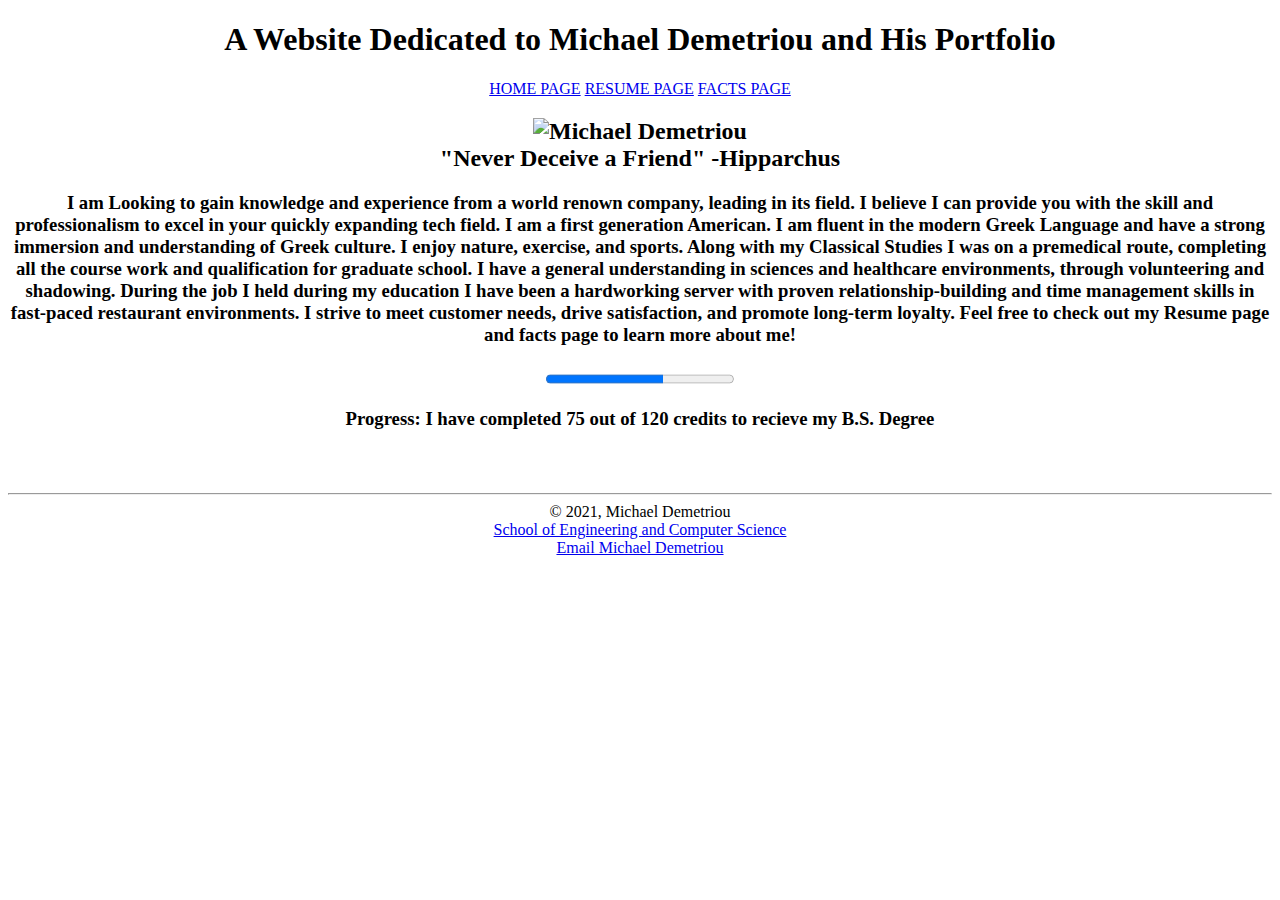
==== index.html @ 1949c966 "first commit" ====
<!DOCTYPE html>
<html lang="en">
<head>
    <meta charset="utf-8" />
    <title>Michael Demetriou</title>
    <link rel="shortcut icon" type="image/jpg" href="./img/favicon.jpg"/>
</head>

<body>
    
    <header>
        <center>
        <h1>A Website Dedicated to Michael Demetriou and His Portfolio</h1>
        </center>
        
    </header>
    <center>
    <a href="index.html">HOME PAGE</a>
    <a href="html/my_resume.html">RESUME PAGE</a>
    <a href="html/my_fun_facts.html">FACTS PAGE</a>
    </center>
    <h2>
    <center><img src="./img/me.jpg" alt="Michael Demetriou"
    height="300"
    width="210">
    </center>

    <center>"Never Deceive a Friend" -Hipparchus </center>

    </h2>
    <center>
<h3>
    I am Looking to gain knowledge and experience from a world renown company, leading in its field. 
    I believe I can provide you with the skill and professionalism to excel in your quickly 
    expanding tech field.
    I am a first generation American. I am fluent in the modern Greek Language and have a 
    strong immersion and understanding of Greek culture. I enjoy nature, exercise, and sports.
    Along with my Classical Studies I was on a premedical route, completing all the course work 
    and qualification for graduate school. I have a general understanding in sciences and 
    healthcare environments, through volunteering and shadowing.
    During the job I held during my education I have been a hardworking server with proven 
    relationship-building and time management skills in fast-paced restaurant environments. I
    strive to meet customer needs, drive satisfaction, and promote long-term loyalty.
    Feel free to check out my Resume page and facts page to learn more about me!

<div></div>
<br>
<progress value="75" max="120">
</progress>
<p><strong>Progress:</strong> I have completed 75 out of 120 credits to recieve my B.S. Degree </p>
</center>

</body>
<br>
<br>
<center>
<footer>
    <hr>
    &copy; 2021, Michael Demetriou <br>
    <a href="https://secs.oakland.edu">School of Engineering and Computer Science</a>
    <div>
    <a href="mailto:mdemetriou@oakland.edu">Email Michael Demetriou</a>
    </div>
</footer>
</center>

</html>
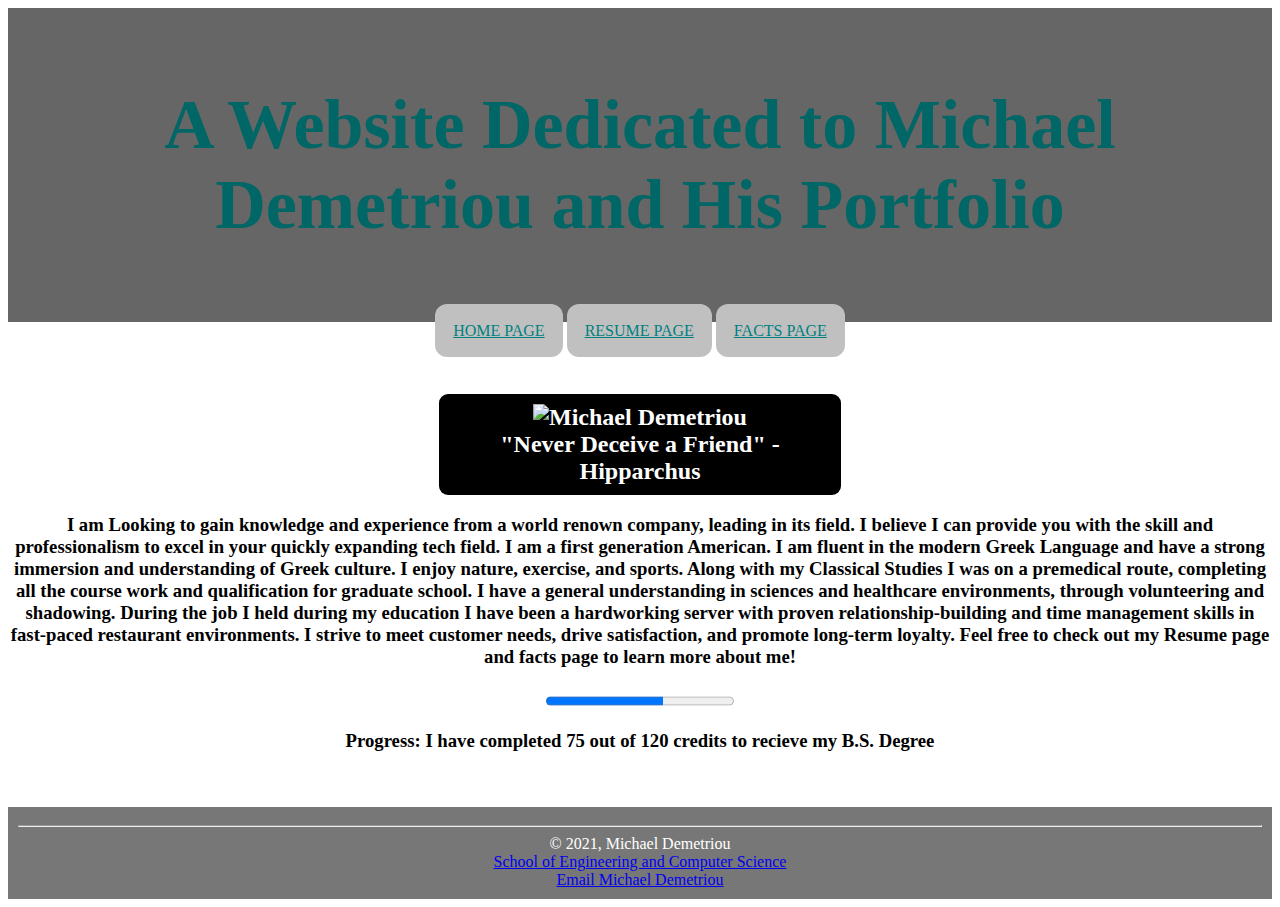
==== commit a9cd6976: "updated css" ====
--- a/index.html
+++ b/index.html
@@ -4,6 +4,7 @@
     <meta charset="utf-8" />
     <title>Michael Demetriou</title>
     <link rel="shortcut icon" type="image/jpg" href="./img/favicon.jpg"/>
+    <link rel="stylesheet" type="text/css" href="css/index.css"/> 
 </head>
 
 <body>
@@ -15,10 +16,14 @@
         
     </header>
     <center>
-    <a href="index.html">HOME PAGE</a>
-    <a href="html/my_resume.html">RESUME PAGE</a>
-    <a href="html/my_fun_facts.html">FACTS PAGE</a>
+        
+    <a href="index.html" class="m">HOME PAGE</a>
+    <a href="html/my_resume.html" class="m">RESUME PAGE</a>
+    <a href="html/my_fun_facts.html" class="m">FACTS PAGE</a>
+    
     </center>
+    <br>
+<br><br>
     <h2>
     <center><img src="./img/me.jpg" alt="Michael Demetriou"
     height="300"
--- a/css/index.css
+++ b/css/index.css
@@ -0,0 +1,48 @@
+h1
+{text-align: center;
+    color: rgb(0, 102, 102);
+
+
+}
+
+/* Style the header */
+header {
+    background-color: #666;
+    padding: 30px;
+    text-align: center;
+    font-size: 35px;
+    color: white;
+  }
+  h2
+{
+    text-align: center;
+    width: 382px;  
+    overflow: hidden;  
+    margin: auto;  
+    margin: 15 0 0 100px;  
+    padding: 10px;  
+    background: rgb(0, 0, 0);  
+    border-radius: 9px ; 
+    color: rgb(255, 255, 255);
+ }
+  /* Style the footer */
+  footer {
+    background-color: #777;
+    padding: 10px;
+    text-align: center;
+    color: white;
+  }
+  
+
+  a.m
+{
+    text-align: center;
+    width: 382px;  
+    overflow: hidden;  
+    margin: auto;  
+    margin: 20 0 0 120px;  
+    padding: 18px;  
+    background: silver;  
+    border-radius: 12px ; 
+    color: teal;
+ }
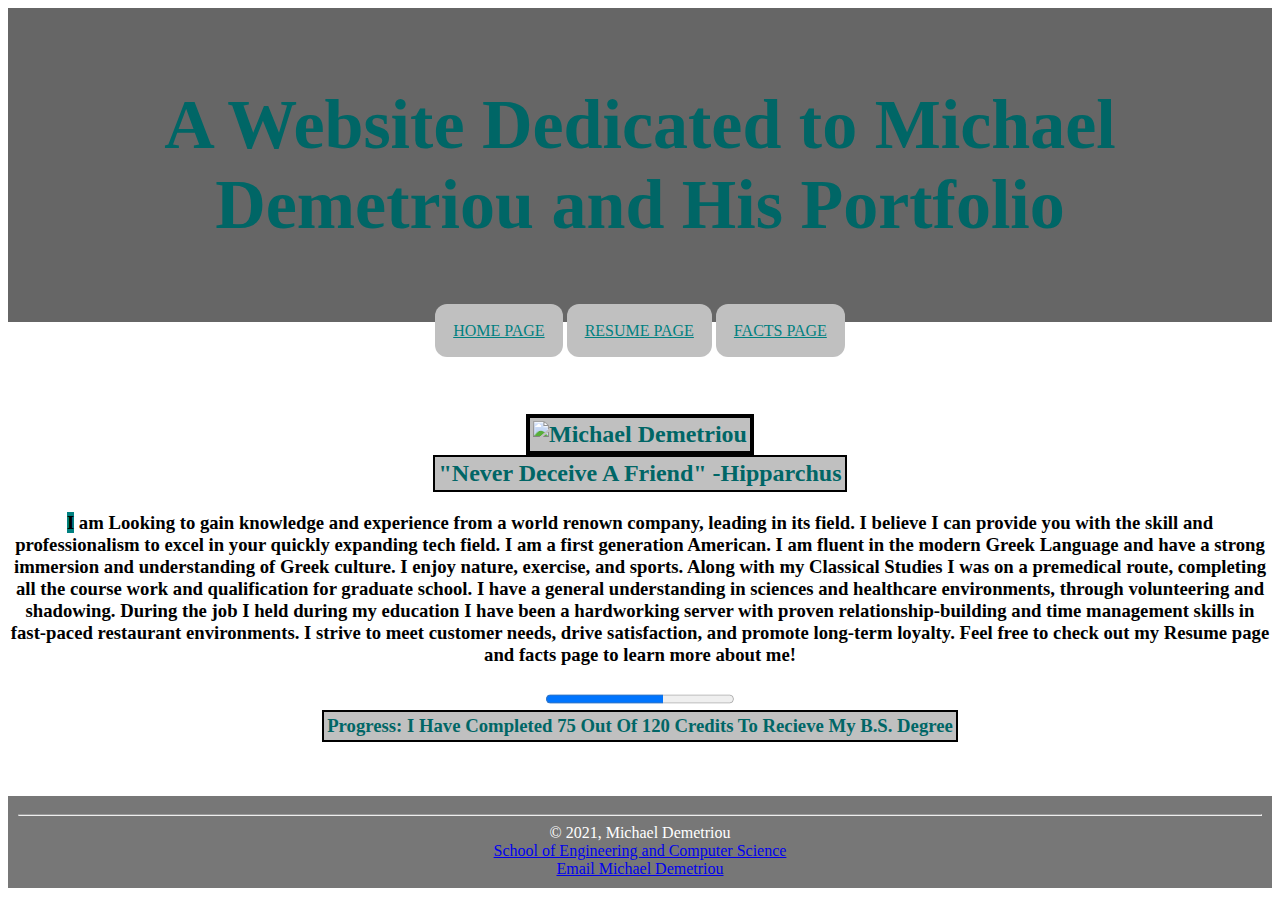
==== commit a220200c: "more updates to css" ====
--- a/index.html
+++ b/index.html
@@ -25,14 +25,13 @@
     <br>
 <br><br>
     <h2>
-    <center><img src="./img/me.jpg" alt="Michael Demetriou"
-    height="300"
-    width="210">
-    </center>
+    <img src="./img/me.jpg" alt="Michael Demetriou"
+    height="380"
+    width="290" class="img"> <br>
+    <p>"Never Deceive a Friend" -Hipparchus </p>
+</h2>
 
-    <center>"Never Deceive a Friend" -Hipparchus </center>
-
-    </h2>
+    
     <center>
 <h3>
     I am Looking to gain knowledge and experience from a world renown company, leading in its field. 
@@ -51,7 +50,7 @@
 <div></div>
 <br>
 <progress value="75" max="120">
-</progress>
+</progress><br>
 <p><strong>Progress:</strong> I have completed 75 out of 120 credits to recieve my B.S. Degree </p>
 </center>
 
@@ -64,7 +63,7 @@
     &copy; 2021, Michael Demetriou <br>
     <a href="https://secs.oakland.edu">School of Engineering and Computer Science</a>
     <div>
-    <a href="mailto:mdemetriou@oakland.edu">Email Michael Demetriou</a>
+    <a href="mailto:mdemetriou@oakland.edu" class="e">Email Michael Demetriou</a>
     </div>
 </footer>
 </center>
--- a/css/index.css
+++ b/css/index.css
@@ -13,18 +13,36 @@
     font-size: 35px;
     color: white;
   }
-  h2
-{
+img 
+{text-align: center;
+width: fit-content;
+margin: 0%;
+border: 4px solid black;
+padding: 3px;
+position: center;
+
+background-color: silver;
+color: rgb(0, 102, 102);
+text-transform: capitalize;
+}
+h2{
     text-align: center;
-    width: 382px;  
-    overflow: hidden;  
-    margin: auto;  
-    margin: 15 0 0 100px;  
-    padding: 10px;  
-    background: rgb(0, 0, 0);  
-    border-radius: 9px ; 
-    color: rgb(255, 255, 255);
- }
+}
+
+ p{
+    text-align: center;
+    display: inline-block;
+    width: fit-content;
+    margin: 0%;
+    border: 2px solid black;
+    padding: 3px;
+    position: center;
+    left: 5%;
+    background-color: silver;
+    color: rgb(0, 102, 102);
+    text-transform: capitalize;
+    cursor: pointer;
+}
   /* Style the footer */
   footer {
     background-color: #777;
@@ -33,8 +51,12 @@
     color: white;
   }
   
+  footer>a:hover{
+    color: red;
+    background-color:black;
+}
+  a.m
 
-  a.m
 {
     text-align: center;
     width: 382px;  
@@ -46,3 +68,17 @@
     border-radius: 12px ; 
     color: teal;
  }
+ a.m:hover{
+    color: red;
+    background-color:black;
+}
+a.e:hover{
+    color: red;
+    background-color:black;
+}
+
+h3:first-letter {
+    font-size : 1em;
+    font-family : "Lucida Handwriting", "Lucida Sans", "Lucida Console", cursive;
+    background-color : teal;
+}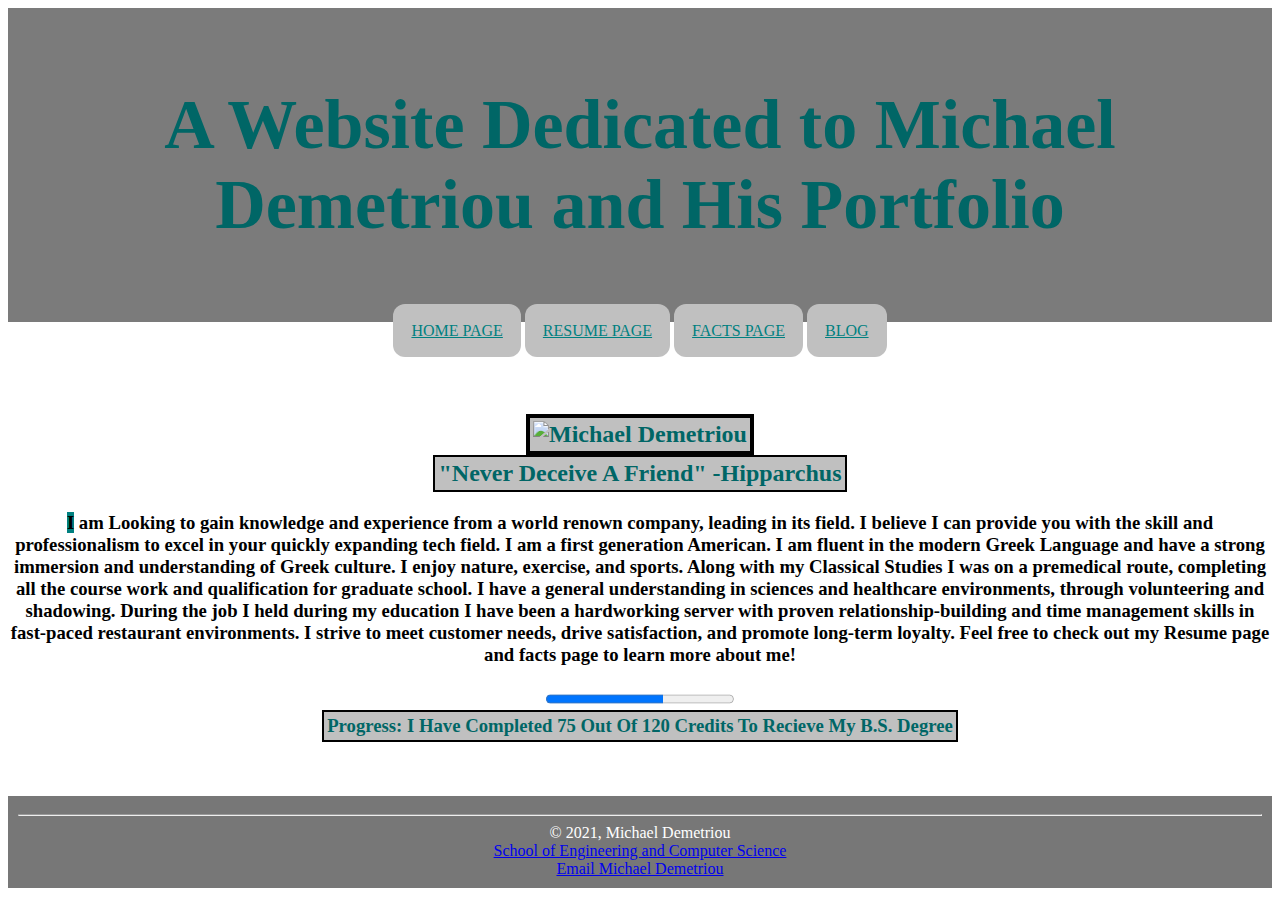
==== commit 45204efc: "adding blog page" ====
--- a/index.html
+++ b/index.html
@@ -20,6 +20,7 @@
     <a href="index.html" class="m">HOME PAGE</a>
     <a href="html/my_resume.html" class="m">RESUME PAGE</a>
     <a href="html/my_fun_facts.html" class="m">FACTS PAGE</a>
+    <a href="html/Blog.html" class="m">BLOG</a>
     
     </center>
     <br>
--- a/css/index.css
+++ b/css/index.css
@@ -7,7 +7,7 @@
 
 /* Style the header */
 header {
-    background-color: #666;
+    background-color: rgba(102, 102, 102, 0.863);
     padding: 30px;
     text-align: center;
     font-size: 35px;
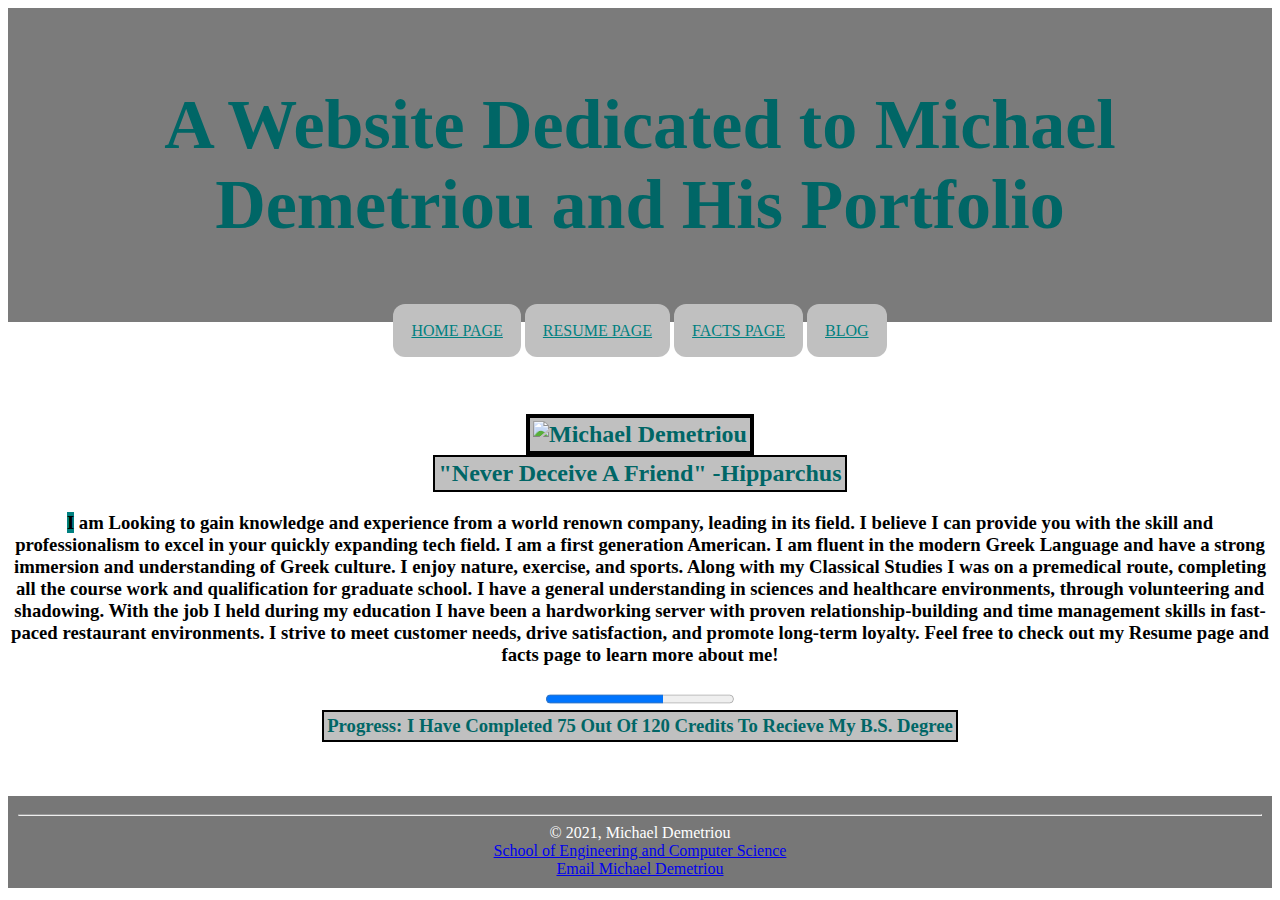
==== commit 4ac2f42d: "grammer" ====
--- a/index.html
+++ b/index.html
@@ -43,7 +43,7 @@
     Along with my Classical Studies I was on a premedical route, completing all the course work 
     and qualification for graduate school. I have a general understanding in sciences and 
     healthcare environments, through volunteering and shadowing.
-    During the job I held during my education I have been a hardworking server with proven 
+    With the job I held during my education I have been a hardworking server with proven 
     relationship-building and time management skills in fast-paced restaurant environments. I
     strive to meet customer needs, drive satisfaction, and promote long-term loyalty.
     Feel free to check out my Resume page and facts page to learn more about me!
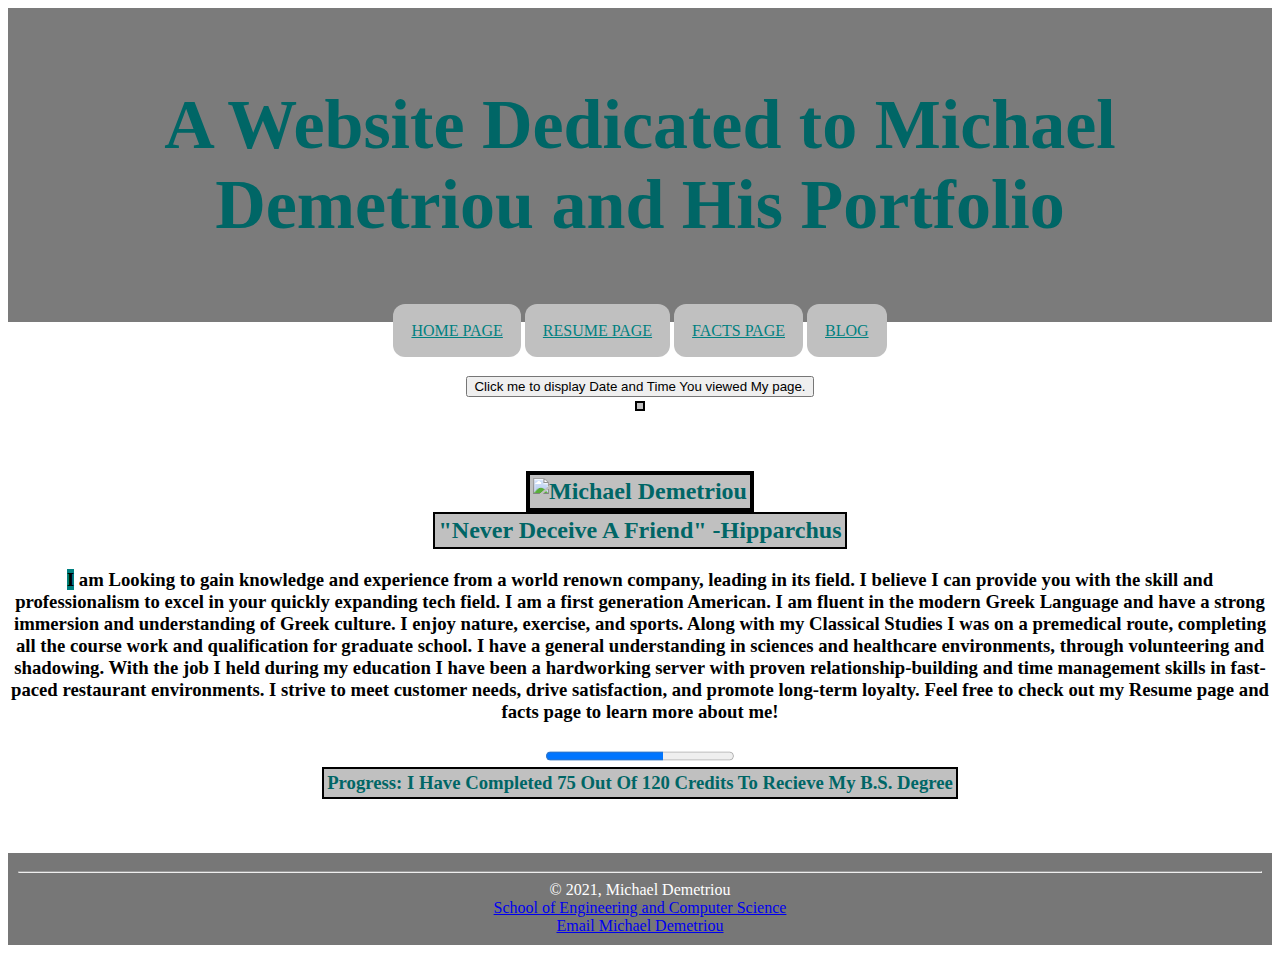
==== commit 90082073: "big update, JS code" ====
--- a/index.html
+++ b/index.html
@@ -5,13 +5,15 @@
     <title>Michael Demetriou</title>
     <link rel="shortcut icon" type="image/jpg" href="./img/favicon.jpg"/>
     <link rel="stylesheet" type="text/css" href="css/index.css"/> 
+    <script src="JS/me.js"> </script>
 </head>
 
 <body>
     
     <header>
         <center>
-        <h1>A Website Dedicated to Michael Demetriou and His Portfolio</h1>
+        <h1 id= "me">A Website Dedicated to Michael Demetriou and His Portfolio</h1>
+      
         </center>
         
     </header>
@@ -22,8 +24,15 @@
     <a href="html/my_fun_facts.html" class="m">FACTS PAGE</a>
     <a href="html/Blog.html" class="m">BLOG</a>
     
+    <br>
+    <br><br>
+    <button type="button"
+    onclick="document.getElementById('date').innerHTML = Date()">
+    Click me to display Date and Time You viewed My page.</button>
+    <br>
+    <p id="date"></p>
     </center>
-    <br>
+    
 <br><br>
     <h2>
     <img src="./img/me.jpg" alt="Michael Demetriou"
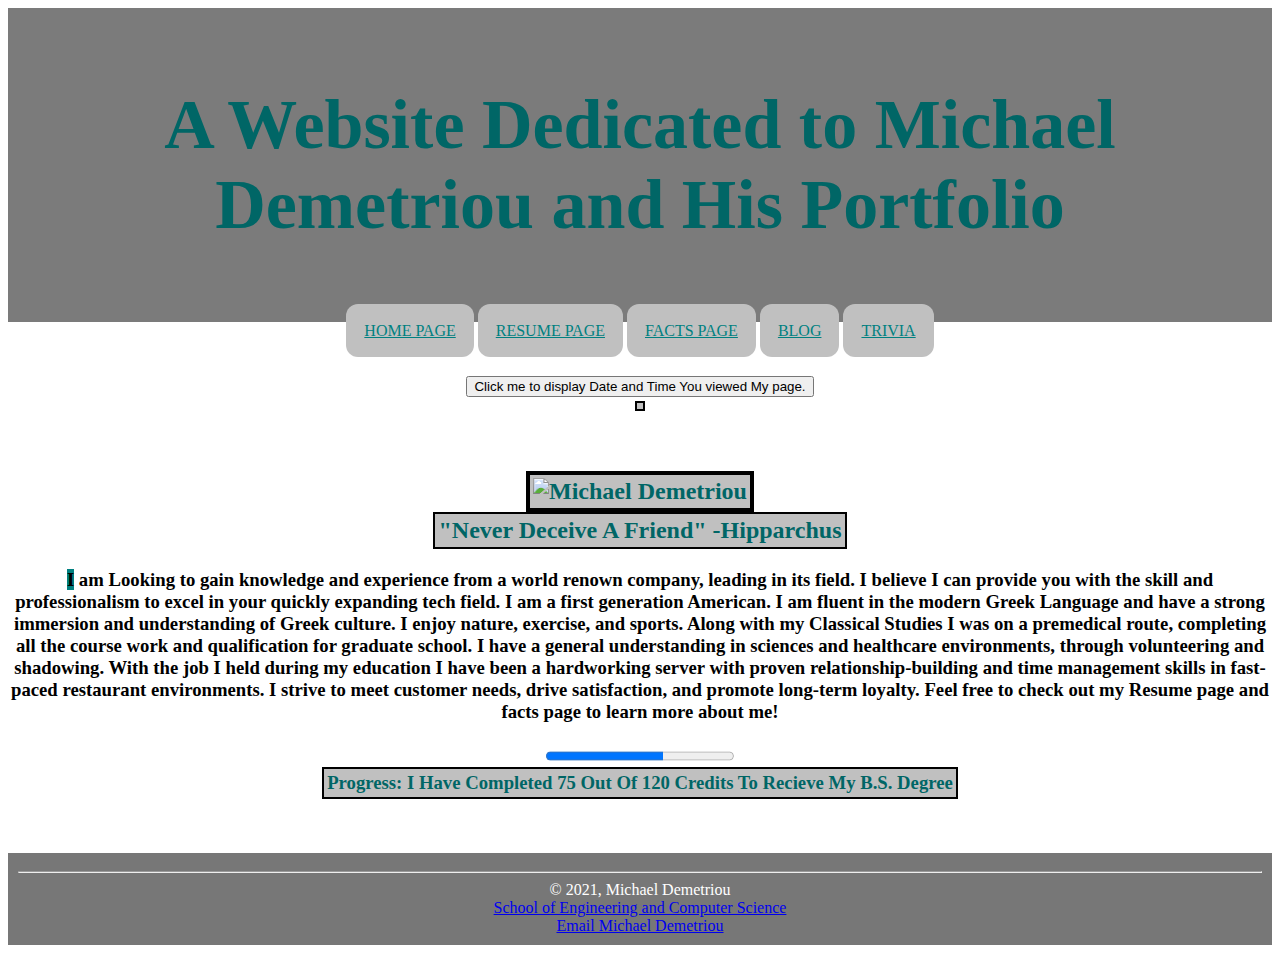
==== commit 6875900d: "created a trivia page with interactive script" ====
--- a/index.html
+++ b/index.html
@@ -23,6 +23,7 @@
     <a href="html/my_resume.html" class="m">RESUME PAGE</a>
     <a href="html/my_fun_facts.html" class="m">FACTS PAGE</a>
     <a href="html/Blog.html" class="m">BLOG</a>
+    <a href="html/TRIVIA.html" class= "m">TRIVIA</a>
     
     <br>
     <br><br>
